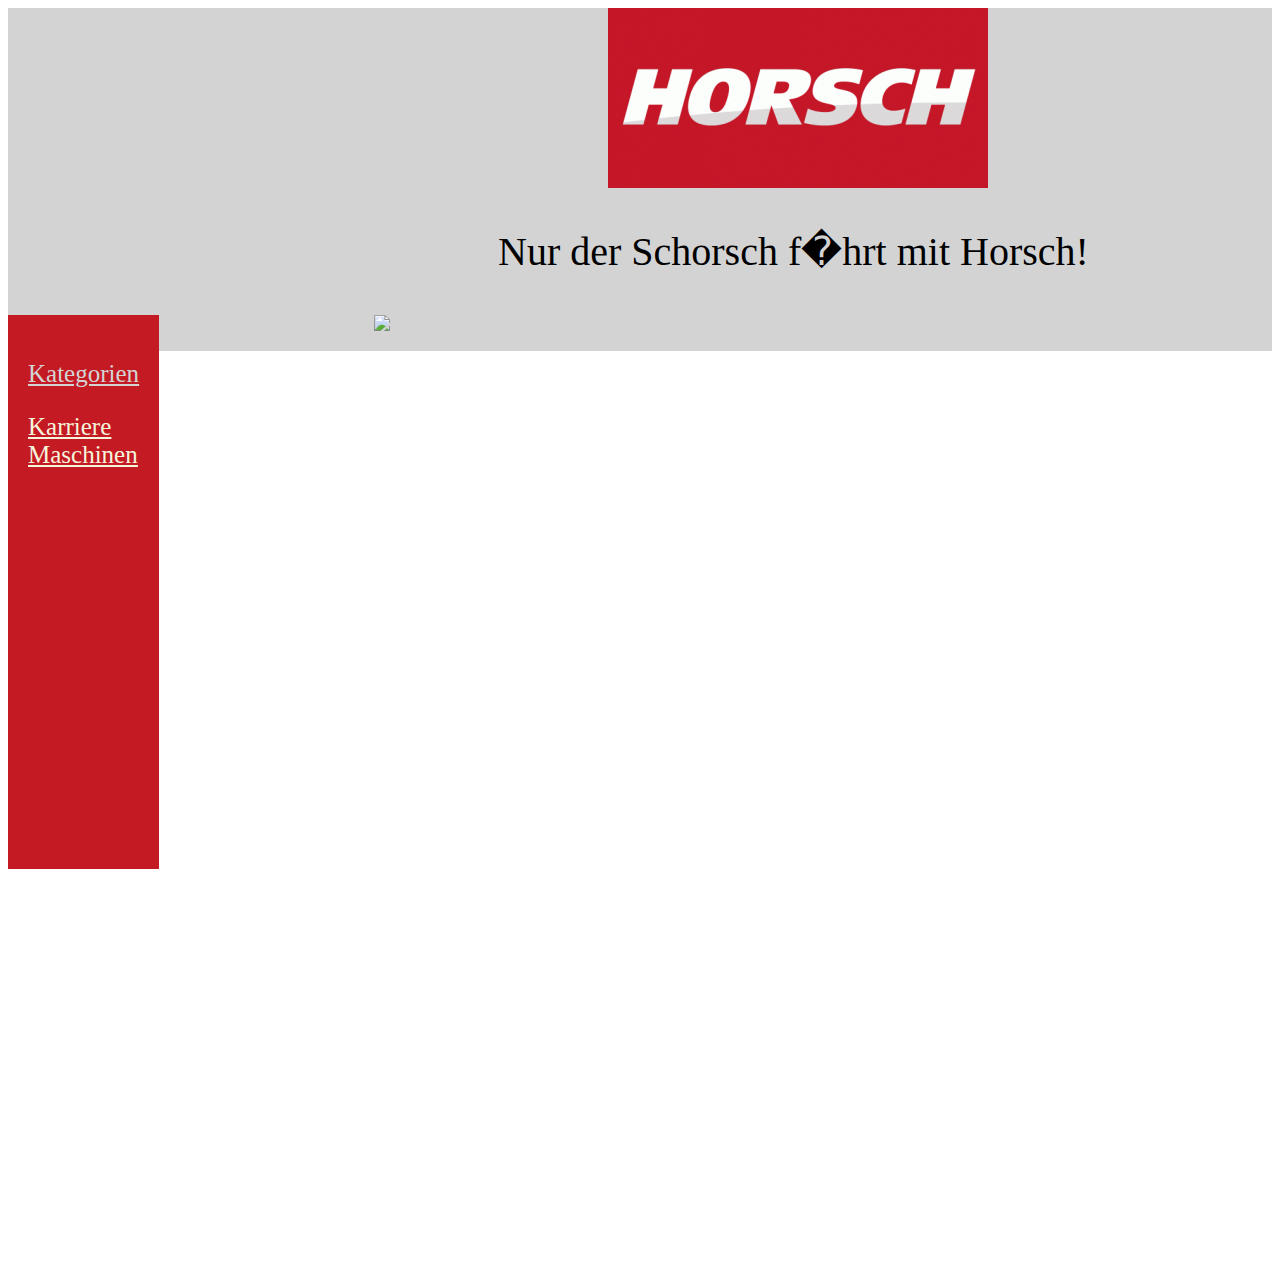
==== index.html @ b39cd25b "Add files via upload" ====
<!DOCTYPE>
<html><div class="Hintergrund">
	<head>
		<title>
			Horsch-Die Marke!
		</title>
		<link rel="stylesheet" href="Css.css">
	</head>
	<body>
		<img src="Bilder/Horsch_Logo.gif" id="bild_logo">
		<div id="spruch">
		<p>Nur der Schorsch f�hrt mit Horsch!</p>
		</div>
		<div class="schriftgroesse">
		<p><u>Kategorien</u></p>
		<a href="Unterseite_1.html">Karriere</a><br>
		<a href="Unterseite_2.html">Maschinen</a>
		</div>
		<img src="Bilder/S�maschine.jpg" id="bild_s�maschine">
		
	</body>
	</div>
</html>
---- Css.css ----
#bild_logo{
margin-left:600px;
}

#bild_s�maschine{
margin-left:17%;
margin-bottom:20px;
}

.schriftgroesse{
font-size:25px;
padding:20px;
padding-bottom:400px;
margin-bottom:400px ;
color:lightgrey;
background: rgb(196,26,36);
border:5px;
float:left;
text-decoration:underline;
position:relative;
font-family:georgia;
}

.Hintergrund{
background:lightgrey;
}

#spruch{
margin-left:490px;
font-size:40px;
}

.linkesbild{
margin-left:350px;
}

#rechtesbild{
margin-left:550px;
}

.linkertext{
background:rgb(196,26,36);
float:left;
padding-bottom:100px;
padding-top:600px;
color:lightgrey;
font-size:18px;
}

.ueberschriftengroesse{
font-size:60px;
color:rgb(196,26,36);
font-family:georgia;
}

.text{
font-family:georgia;
font-size:15px;
float:left;
margin-left:50px;
margin-top:30px;
}

#bilderk{
margin-left:400px
}

a{
color:beige;
}
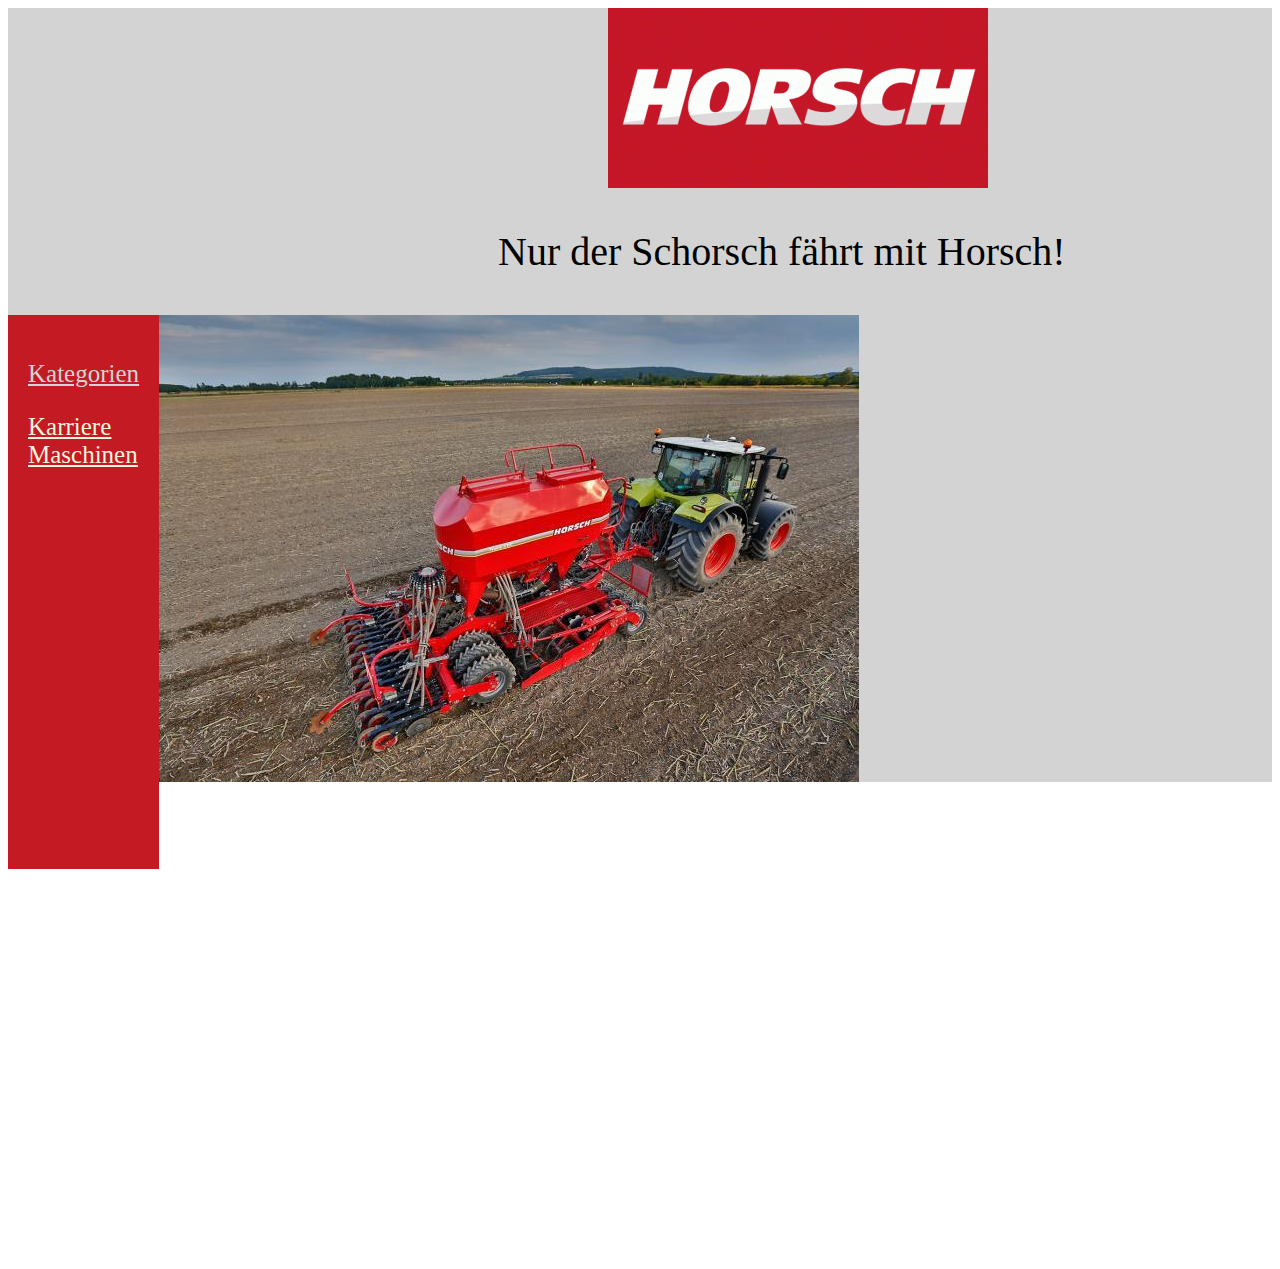
==== commit 8dc67ccc: "Update index.html" ====
--- a/index.html
+++ b/index.html
@@ -1,6 +1,7 @@
 <!DOCTYPE>
 <html><div class="Hintergrund">
 	<head>
+		<meta charset="utf-8">
 		<title>
 			Horsch-Die Marke!
 		</title>
@@ -9,15 +10,15 @@
 	<body>
 		<img src="Bilder/Horsch_Logo.gif" id="bild_logo">
 		<div id="spruch">
-		<p>Nur der Schorsch f�hrt mit Horsch!</p>
+		<p>Nur der Schorsch fährt mit Horsch!</p>
 		</div>
 		<div class="schriftgroesse">
 		<p><u>Kategorien</u></p>
 		<a href="Unterseite_1.html">Karriere</a><br>
 		<a href="Unterseite_2.html">Maschinen</a>
 		</div>
-		<img src="Bilder/S�maschine.jpg" id="bild_s�maschine">
+		<img src="Bilder/Sämaschine.jpg" id="bild_sämaschine">
 		
 	</body>
 	</div>
-</html>+</html>
